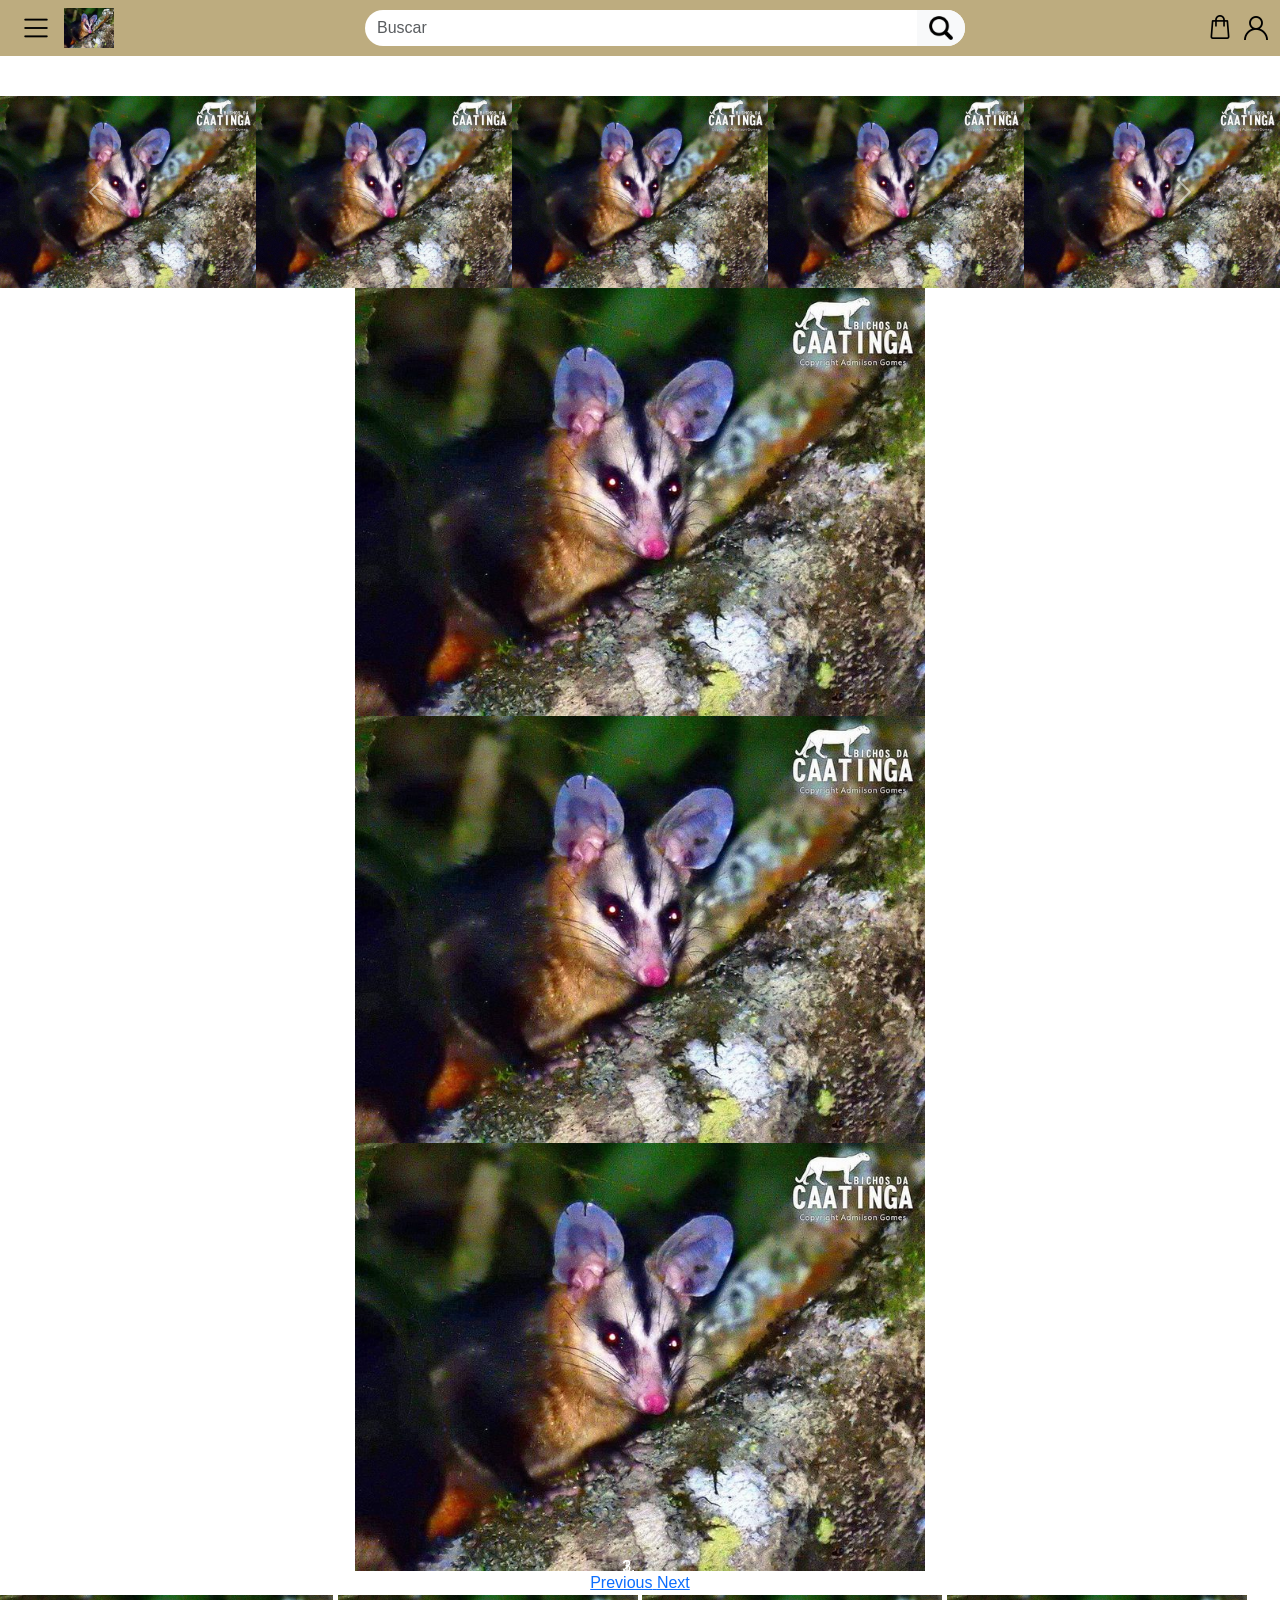
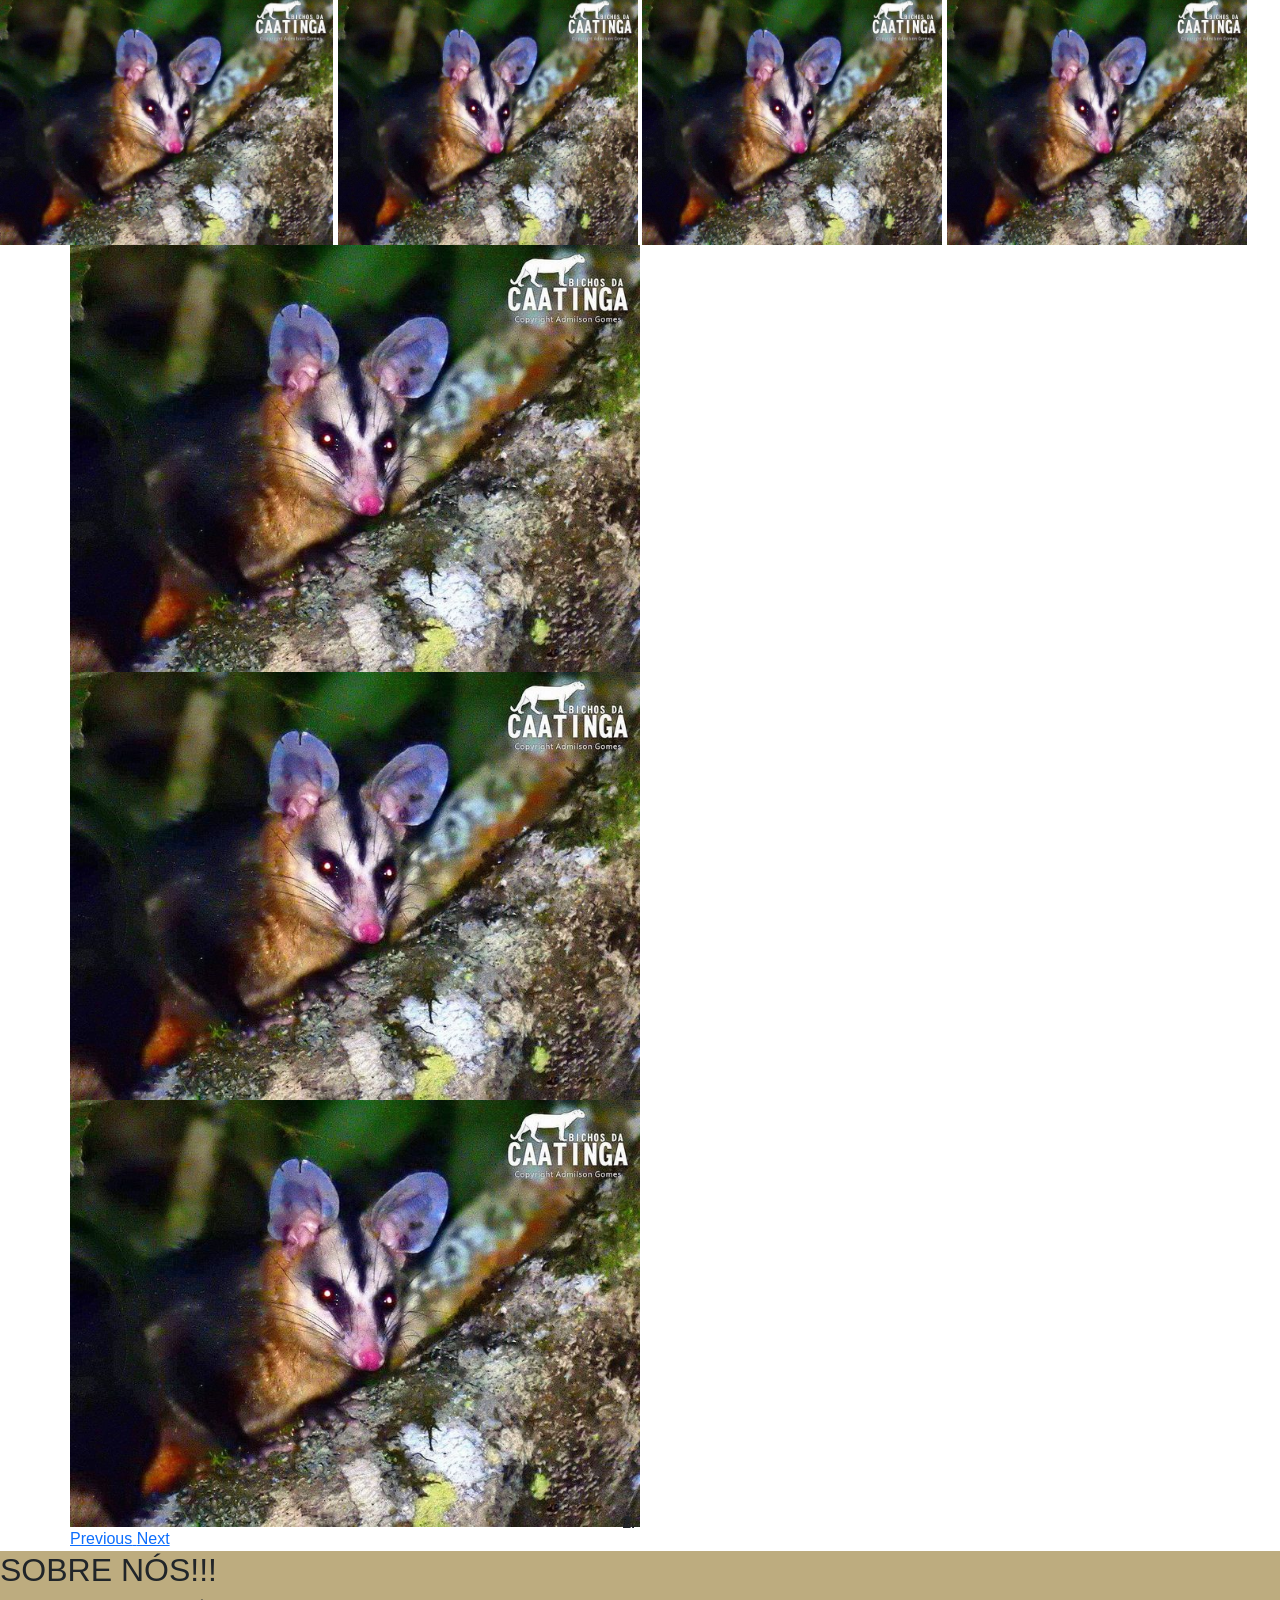
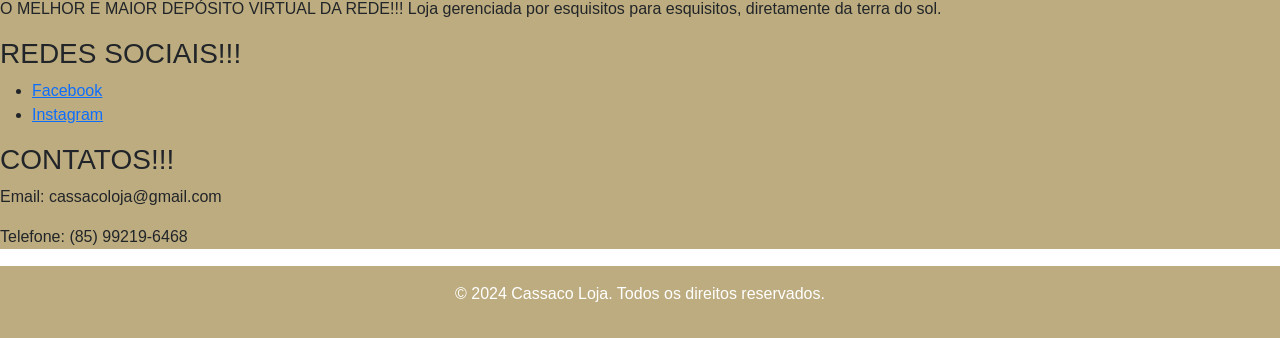
==== index.html @ dd7a1e98 "Add files via upload" ====
<!DOCTYPE html>
<html lang="pt-BR">

<head>
  <meta charset="UTF-8">
  <meta name="viewport" content="width=device-width, initial-scale=1.0">
  <title>Cassaco Loja.</title>

  <link rel="stylesheet" href="css/style.css" />

  <script src="js/script.js"></script>

  <link href="https://fonts.cdnfonts.com/css/walt-disney-script" rel="stylesheet">

  <link href="https://cdn.jsdelivr.net/npm/bootstrap@5.3.3/dist/css/bootstrap.min.css" rel="stylesheet" integrity="sha384-QWTKZyjpPEjISv5WaRU9OFeRpok6YctnYmDr5pNlyT2bRjXh0JMhjY6hW+ALEwIH" crossorigin="anonymous">

  <script src="https://ajax.googleapis.com/ajax/libs/jquery/3.7.1/jquery.min.js"></script>

  <script src="https://cdn.jsdelivr.net/npm/bootstrap@5.3.3/dist/js/bootstrap.bundle.min.js" integrity="sha384-YvpcrYf0tY3lHB60NNkmXc5s9fDVZLESaAA55NDzOxhy9GkcIdslK1eN7N6jIeHz" crossorigin="anonymous"></script>
</head>

<body>
  <nav class="navbar fixed-top" id="cabecalho">
    <div class="container-fluid">
      <div>
        <button class="navbar-toggler border-0" type="button" data-bs-toggle="offcanvas" data-bs-target="#offcanvasNavbar" aria-controls="offcanvasNavbar" aria-label="Toggle navigation">
          <img src="images/menu.png" alt="">
        </button>
        <a class="navbar-brand" href="#"><img src="images/casssaco.jpg" alt="CASSACO?" style="width:50px;height:40px;"></a>
      </div>
      <div class="offcanvas offcanvas-start" tabindex="-1" id="offcanvasNavbar" aria-labelledby="offcanvasNavbarLabel">
        <div class="offcanvas-header">
          <h5 class="offcanvas-title" id="offcanvasNavbarLabel">Cassaco Loja</h5>
          <button type="button" class="btn-close" data-bs-dismiss="offcanvas" aria-label="Close"></button>
        </div>
        <div class="offcanvas-body">
          <ul class="navbar-nav justify-content-end flex-grow-1 pe-3">
            <li class="nav-item">
              <a class="nav-link active" aria-current="page" href="#">Home</a>
            </li>
            <li class="nav-item">
              <a class="nav-link" href="#lancamentos">Lancamentos</a>
            </li>
            <li class="nav-item dropdown">
              <a class="nav-link dropdown-toggle" href="#produtos" role="button" data-bs-toggle="dropdown" aria-expanded="false">
                Produtos
              </a>
              <ul class="dropdown-menu">
                <li><a class="dropdown-item" href="#">Categoria 1</a></li>
                <li><a class="dropdown-item" href="#">Categoria 2</a></li>
                <li><a class="dropdown-item" href="#">Categoria 3</a></li>
                <li><a class="dropdown-item" href="#">Categoria 4</a></li>
                <li><a class="dropdown-item" href="#">Categoria 5</a></li>
              </ul>
            </li>
          </ul>
        </div>
      </div>
        <div class="justify-content-center">
          <form class="d-flex bg-white rounded-pill" id="busca" role="search">
            <input class="form-control border-0 rounded-start-pill bg-transparent" type="search" placeholder="Buscar" aria-label="Search">
            <button class="btn btn-light border-0 rounded-end-pill" type="submit"><img src="images/lupa.png" alt="Buscar" style="width: 1.5rem;"></button>
          </form>
        </div>
        <div>
          <a href="#" class="btn border-0 rounded-circle" id="sacola">
            <img src="images/sacola-de-compras.png" alt="Sacola">
          </a>
          <a href="#">
            <img src="images/login.png" alt="Login">
          </a>
        </div>
    </div>
  </nav>

  <header>
    <section id="lancamentos">
      <div id="carouselExampleAutoplaying" class="carousel slide" data-bs-ride="carousel">
        <div class="carousel-inner">
          <div class="carousel-item active">
            <div class="d-flex imagens">
              <img src="images/casssaco.jpg" class="d-block" alt="...">
              <img src="images/casssaco.jpg" class="d-block" alt="...">
              <img src="images/casssaco.jpg" class="d-block" alt="...">
              <img src="images/casssaco.jpg" class="d-block" alt="...">
              <img src="images/casssaco.jpg" class="d-block" alt="...">
            </div>
          </div>
          <div class="carousel-item">
            <img src="images/casssaco.jpg" class="d-block" alt="...">
          </div>
          <div class="carousel-item">
            <img src="images/casssaco.jpg" class="d-block" alt="...">
          </div>
        </div>
        <button class="carousel-control-prev" type="button" data-bs-target="#carouselExampleAutoplaying" data-bs-slide="prev">
          <span class="carousel-control-prev-icon" aria-hidden="true"></span>
          <span class="visually-hidden">Previous</span>
        </button>
        <button class="carousel-control-next" type="button" data-bs-target="#carouselExampleAutoplaying" data-bs-slide="next">
          <span class="carousel-control-next-icon" aria-hidden="true"></span>
          <span class="visually-hidden">Next</span>
        </button>
      </div>





      <div class="container">
        <div id="myCarousel" class="carousel slide" data-ride="carousel">
          <!-- Indicators -->
          <ol class="carousel-indicators">
            <li data-target="#myCarousel" data-slide-to="0" class="active"></li>
            <li data-target="#myCarousel" data-slide-to="1"></li>
            <li data-target="#myCarousel" data-slide-to="2"></li>
          </ol>

          <!-- Wrapper for slides -->
          <div class="carousel-inner">
            <div class="item active">
              <img
                src="images/casssaco.jpg"
                alt="CASSACO?" style="width:50%;">
            </div>

            <div class="item">
              <img src="images/casssaco.jpg" alt="CASSACO?"
                style="width:50%;">
            </div>

            <div class="item">
              <img src="images/casssaco.jpg"
                alt="CASSACO?" style="width:50%;">
            </div>
          </div>

          <!-- Left and right controls -->
          <a class="left carousel-control" href="#myCarousel" data-slide="prev">
            <span class="glyphicon glyphicon-chevron-left"></span>
            <span class="sr-only">Previous</span>
          </a>
          <a class="right carousel-control" href="#myCarousel" data-slide="next">
            <span class="glyphicon glyphicon-chevron-right"></span>
            <span class="sr-only">Next</span>
          </a>
        </div>
      </div>
    </section>
  </header>
  
  
  <section>
    <a
      href="images/casssaco.jpg"><img
        src="images/casssaco.jpg"
        alt="CASSACO?" style="height:250px;"></a>

    <a
      href="images/casssaco.jpg"><img
        src="images/casssaco.jpg"
        alt="CASSACO?" style="width:300px;height:250px;"></a>

    <a
      href="images/casssaco.jpg"><img
        src="images/casssaco.jpg"
        alt="CASSACO?" style="width:300px;height:250px;"></a>

    <a
      href="images/casssaco.jpg"><img
        src="images/casssaco.jpg"
        alt="CASSACO?" style="width:300px;height:250px;"></a>
  </section>
  
  
  <section id="produtos">
    <div class="container">
      <div id="myCarousel" class="carousel slide" data-ride="carousel">
        <!-- Indicators -->
        <ol class="carousel-indicators">
          <li data-target="#myCarousel" data-slide-to="0" class="active"></li>
          <li data-target="#myCarousel" data-slide-to="1"></li>
          <li data-target="#myCarousel" data-slide-to="2"></li>
        </ol>

        <!-- Wrapper for slides -->
        <div class="carousel-inner">
          <div class="item active">
            <img
              src="images/casssaco.jpg"
              alt="CASSACO?" style="width:50%;">
          </div>

          <div class="item">
            <img src="images/casssaco.jpg" alt="CASSACO?" style="width:50%;">
          </div>

          <div class="item">
            <img src="images/casssaco.jpg"
              alt="CASSACO?" style="width:50%;">
          </div>
        </div>

        <!-- Left and right controls -->
        <a class="left carousel-control" href="#myCarousel" data-slide="prev">
          <span class="glyphicon glyphicon-chevron-left"></span>
          <span class="sr-only">Previous</span>
        </a>
        <a class="right carousel-control" href="#myCarousel" data-slide="next">
          <span class="glyphicon glyphicon-chevron-right"></span>
          <span class="sr-only">Next</span>
        </a>
      </div>
    </div>
  </section>

  <section id="sobre-nos">
    <h2>SOBRE NÓS!!!</h2>
    <p>O MELHOR E MAIOR DEPÓSITO VIRTUAL DA REDE!!! Loja gerenciada por esquisitos para esquisitos, diretamente da terra
      do sol.</p>
    <h3>REDES SOCIAIS!!!</h3>
    <ul>
      <li><a href="" target="_blank">Facebook</a></li>
      <li><a href="" target="_blank">Instagram</a></li>
    </ul>
    <h3>CONTATOS!!!</h3>
    <p>Email: cassacoloja@gmail.com</p>
    <p>Telefone: (85) 99219-6468</p>
  </section>
  <footer>
    <p>&copy; 2024 Cassaco Loja. Todos os direitos reservados.</p>
  </footer>

</body>

</html>
---- css/style.css ----
* {
  font-family: Verdana, Geneva, Tahoma, sans-serif;
}

body {
  margin: 0%;
  padding: 0%;
  background-color: #ffff !important;
}

#cabecalho {
  background-color: #bdac7f;
}
#busca {
  width: 600px;
}

#sacola {
  padding: 8px;
  padding-top: 6px;
}

.imagens img {
  width: 256px;
}

/* nav {
  width: 100%;
  position: fixed;
  background-color: #bdac7f;
  font-size: 1rem;
  z-index: 99999;
}

nav li {
  display: inline-block;
}

nav li a {
  display: inline-block;
  color: white;
  text-decoration: none;
}

nav li a:hover {
  background-color: #bdac7f
} */

.dropdown-menu {
  position: absolute;
  box-shadow: 0 0 2px black;
  display: none;
}

.dropdown-menu a {
  display: block;
  color: black;
}

.dropdown:hover .dropdown-menu {
  display: block;
}

/* nav a {
  color: #fff;
  /* font-weight: bold;
} */

header {
  background-color: transparent;
  color: #fff;
  padding-top: 6rem;
  text-align: center;
}

section {
  margin: 0;
}

p {
  /* font-size: 2em; */
}

ul {
  /* font-size: 2em; */
}

#produtos {
  background-color: transparent;
}

#lancamentos {
  background-color: transparent;
  padding: 0;
}

#lancamentos .container {
  padding: 0;
  width: 100%;
}

#produtos .container {
  padding: 0;
  width: 100%;
}

#sobre-nos {
  background-color: #bdac7f;
}

footer {
  background-color: #bdac7f;
  color: #fff;
  text-align: center;
  padding: 1em;
  width: 100%;
  bottom: 0;
  border-top: 1px solid #ffffff;
}
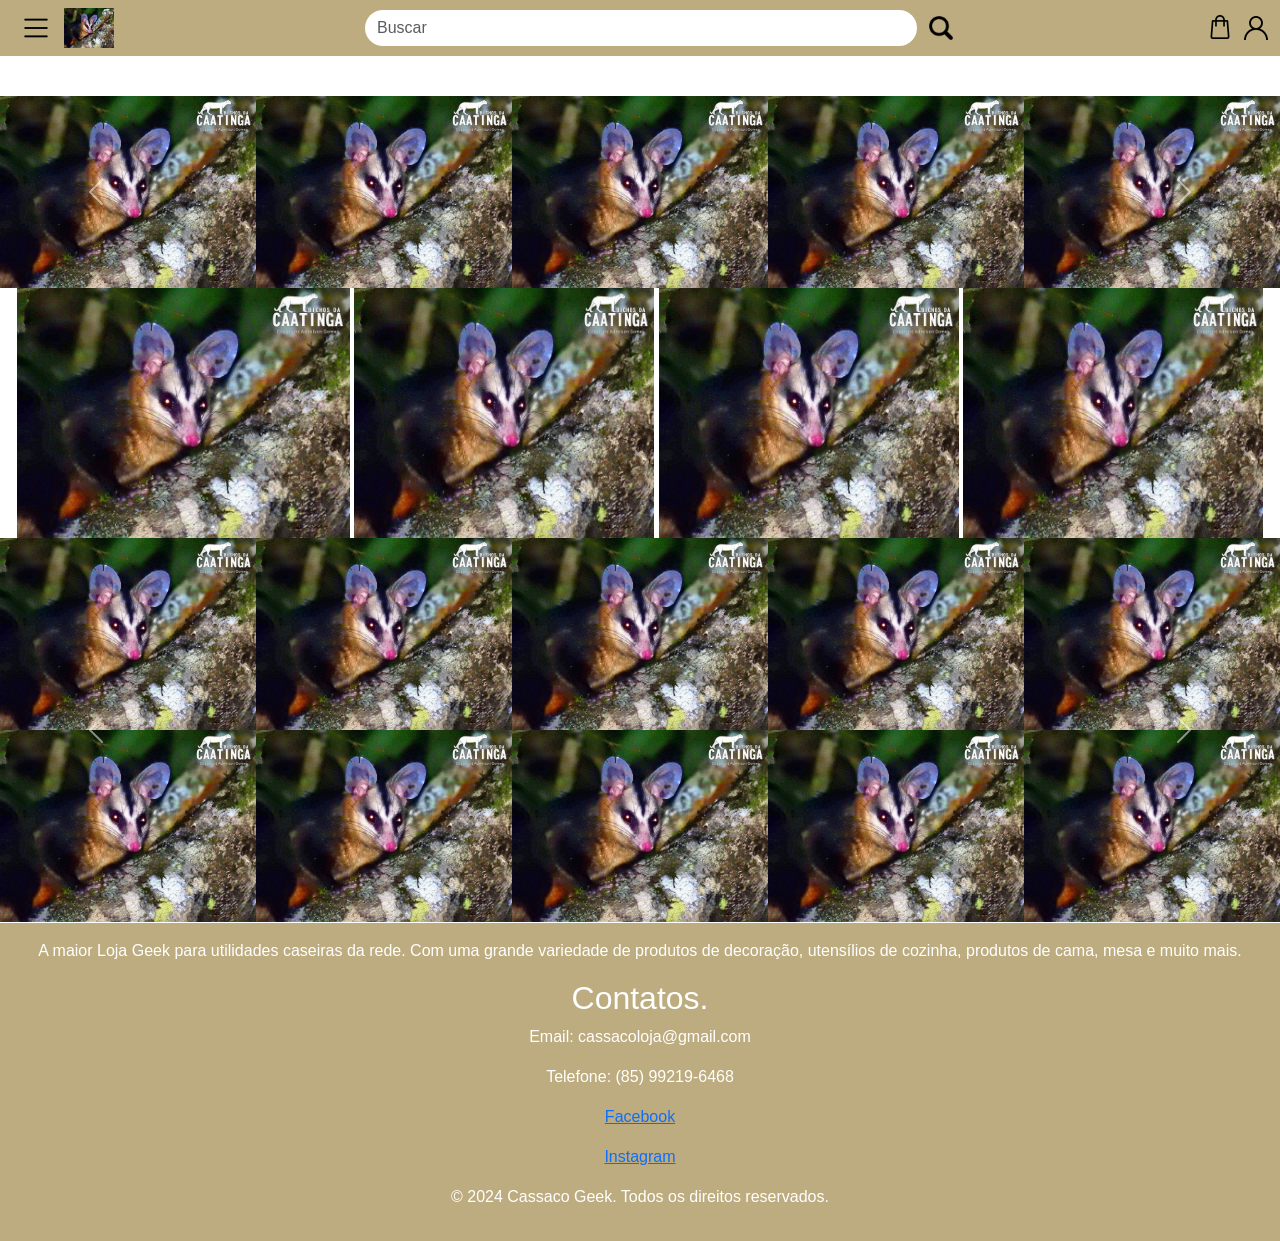
==== commit e678f76c: "Update index.html" ====
--- a/index.html
+++ b/index.html
@@ -4,13 +4,11 @@
 <head>
   <meta charset="UTF-8">
   <meta name="viewport" content="width=device-width, initial-scale=1.0">
-  <title>Cassaco Loja.</title>
+  <title>Cassaco Loj.</title>
 
   <link rel="stylesheet" href="css/style.css" />
 
   <script src="js/script.js"></script>
-
-  <link href="https://fonts.cdnfonts.com/css/walt-disney-script" rel="stylesheet">
 
   <link href="https://cdn.jsdelivr.net/npm/bootstrap@5.3.3/dist/css/bootstrap.min.css" rel="stylesheet" integrity="sha384-QWTKZyjpPEjISv5WaRU9OFeRpok6YctnYmDr5pNlyT2bRjXh0JMhjY6hW+ALEwIH" crossorigin="anonymous">
 
@@ -57,9 +55,9 @@
         </div>
       </div>
         <div class="justify-content-center">
-          <form class="d-flex bg-white rounded-pill" id="busca" role="search">
-            <input class="form-control border-0 rounded-start-pill bg-transparent" type="search" placeholder="Buscar" aria-label="Search">
-            <button class="btn btn-light border-0 rounded-end-pill" type="submit"><img src="images/lupa.png" alt="Buscar" style="width: 1.5rem;"></button>
+          <form class="d-flex bg-transparent rounded-pill" id="busca" role="search">
+            <input class="form-control border-0 rounded-pill bg-white" id="buscatext" type="search" placeholder="Buscar" aria-label="Search">
+            <button class="btn btn-light border-0 bg-transparent" id="lupabtn" type="submit"><img src="images/lupa.png" alt="Buscar" style="width: 1.5rem;"></button>
           </form>
         </div>
         <div>
@@ -74,82 +72,45 @@
   </nav>
 
   <header>
-    <section id="lancamentos">
-      <div id="carouselExampleAutoplaying" class="carousel slide" data-bs-ride="carousel">
-        <div class="carousel-inner">
-          <div class="carousel-item active">
-            <div class="d-flex imagens">
-              <img src="images/casssaco.jpg" class="d-block" alt="...">
-              <img src="images/casssaco.jpg" class="d-block" alt="...">
-              <img src="images/casssaco.jpg" class="d-block" alt="...">
-              <img src="images/casssaco.jpg" class="d-block" alt="...">
-              <img src="images/casssaco.jpg" class="d-block" alt="...">
-            </div>
-          </div>
-          <div class="carousel-item">
-            <img src="images/casssaco.jpg" class="d-block" alt="...">
-          </div>
-          <div class="carousel-item">
-            <img src="images/casssaco.jpg" class="d-block" alt="...">
-          </div>
-        </div>
-        <button class="carousel-control-prev" type="button" data-bs-target="#carouselExampleAutoplaying" data-bs-slide="prev">
-          <span class="carousel-control-prev-icon" aria-hidden="true"></span>
-          <span class="visually-hidden">Previous</span>
-        </button>
-        <button class="carousel-control-next" type="button" data-bs-target="#carouselExampleAutoplaying" data-bs-slide="next">
-          <span class="carousel-control-next-icon" aria-hidden="true"></span>
-          <span class="visually-hidden">Next</span>
-        </button>
-      </div>
-
-
-
-
-
-      <div class="container">
-        <div id="myCarousel" class="carousel slide" data-ride="carousel">
-          <!-- Indicators -->
-          <ol class="carousel-indicators">
-            <li data-target="#myCarousel" data-slide-to="0" class="active"></li>
-            <li data-target="#myCarousel" data-slide-to="1"></li>
-            <li data-target="#myCarousel" data-slide-to="2"></li>
-          </ol>
-
-          <!-- Wrapper for slides -->
-          <div class="carousel-inner">
-            <div class="item active">
-              <img
-                src="images/casssaco.jpg"
-                alt="CASSACO?" style="width:50%;">
-            </div>
-
-            <div class="item">
-              <img src="images/casssaco.jpg" alt="CASSACO?"
-                style="width:50%;">
-            </div>
-
-            <div class="item">
-              <img src="images/casssaco.jpg"
-                alt="CASSACO?" style="width:50%;">
-            </div>
-          </div>
-
-          <!-- Left and right controls -->
-          <a class="left carousel-control" href="#myCarousel" data-slide="prev">
-            <span class="glyphicon glyphicon-chevron-left"></span>
-            <span class="sr-only">Previous</span>
-          </a>
-          <a class="right carousel-control" href="#myCarousel" data-slide="next">
-            <span class="glyphicon glyphicon-chevron-right"></span>
-            <span class="sr-only">Next</span>
-          </a>
+<!--CARROSEL DE LANÇAMENTOS-->
+<section id="lancamentos">
+  <div id="carouselExampleAutoplaying" class="carousel slide" data-bs-ride="carousel">
+    <div class="carousel-inner">
+      <div class="carousel-item active">
+        <div class="d-flex imagens">
+          <img src="images/casssaco.jpg" class="d-block" alt="...">
+          <img src="images/casssaco.jpg" class="d-block" alt="...">
+          <img src="images/casssaco.jpg" class="d-block" alt="...">
+          <img src="images/casssaco.jpg" class="d-block" alt="...">
+          <img src="images/casssaco.jpg" class="d-block" alt="...">
         </div>
       </div>
-    </section>
-  </header>
-  
-  
+      <div class="carousel-item">
+        <img src="images/casssaco.jpg" class="d-block" alt="...">
+        <img src="images/casssaco.jpg" class="d-block" alt="...">
+        <img src="images/casssaco.jpg" class="d-block" alt="...">
+        <img src="images/casssaco.jpg" class="d-block" alt="...">
+        <img src="images/casssaco.jpg" class="d-block" alt="...">
+      </div>
+      <div class="carousel-item">
+        <img src="images/casssaco.jpg" class="d-block" alt="...">
+        <img src="images/casssaco.jpg" class="d-block" alt="...">
+        <img src="images/casssaco.jpg" class="d-block" alt="...">
+        <img src="images/casssaco.jpg" class="d-block" alt="...">
+        <img src="images/casssaco.jpg" class="d-block" alt="...">
+      </div>
+    </div>
+    <button class="carousel-control-prev" type="button" data-bs-target="#carouselExampleAutoplaying" data-bs-slide="prev">
+      <span class="carousel-control-prev-icon" aria-hidden="true"></span>
+      <span class="visually-hidden">Previous</span>
+    </button>
+    <button class="carousel-control-next" type="button" data-bs-target="#carouselExampleAutoplaying" data-bs-slide="next">
+      <span class="carousel-control-next-icon" aria-hidden="true"></span>
+      <span class="visually-hidden">Next</span>
+    </button>
+  </div>
+ 
+<!--IMAGENS DE OFERTAS -->
   <section>
     <a
       href="images/casssaco.jpg"><img
@@ -172,65 +133,54 @@
         alt="CASSACO?" style="width:300px;height:250px;"></a>
   </section>
   
-  
-  <section id="produtos">
-    <div class="container">
-      <div id="myCarousel" class="carousel slide" data-ride="carousel">
-        <!-- Indicators -->
-        <ol class="carousel-indicators">
-          <li data-target="#myCarousel" data-slide-to="0" class="active"></li>
-          <li data-target="#myCarousel" data-slide-to="1"></li>
-          <li data-target="#myCarousel" data-slide-to="2"></li>
-        </ol>
-
-        <!-- Wrapper for slides -->
-        <div class="carousel-inner">
-          <div class="item active">
-            <img
-              src="images/casssaco.jpg"
-              alt="CASSACO?" style="width:50%;">
-          </div>
-
-          <div class="item">
-            <img src="images/casssaco.jpg" alt="CASSACO?" style="width:50%;">
-          </div>
-
-          <div class="item">
-            <img src="images/casssaco.jpg"
-              alt="CASSACO?" style="width:50%;">
+  <!--CARROSEL DE PRODUTOS-->
+  <section id="ofertas">
+    <div id="carouselExampleAutoplaying" class="carousel slide" data-bs-ride="carousel">
+      <div class="carousel-inner">
+        <div class="carousel-item active">
+          <div class="d-flex imagens">
+            <img src="images/casssaco.jpg" class="d-block" alt="...">
+            <img src="images/casssaco.jpg" class="d-block" alt="...">
+            <img src="images/casssaco.jpg" class="d-block" alt="...">
+            <img src="images/casssaco.jpg" class="d-block" alt="...">
+            <img src="images/casssaco.jpg" class="d-block" alt="...">
           </div>
         </div>
+        <div class="d-flex imagens">
+          <img src="images/casssaco.jpg" class="d-block" alt="...">
+          <img src="images/casssaco.jpg" class="d-block" alt="...">
+          <img src="images/casssaco.jpg" class="d-block" alt="...">
+          <img src="images/casssaco.jpg" class="d-block" alt="...">
+          <img src="images/casssaco.jpg" class="d-block" alt="...">
+        </div>
+        <div class="d-flex imagens">
+          <img src="images/casssaco.jpg" class="d-block" alt="...">
+          <img src="images/casssaco.jpg" class="d-block" alt="...">
+          <img src="images/casssaco.jpg" class="d-block" alt="...">
+          <img src="images/casssaco.jpg" class="d-block" alt="...">
+          <img src="images/casssaco.jpg" class="d-block" alt="...">
+        </div>
+      </div>
+      <button class="carousel-control-prev" type="button" data-bs-target="#carouselExampleAutoplaying" data-bs-slide="prev">
+        <span class="carousel-control-prev-icon" aria-hidden="true"></span>
+        <span class="visually-hidden">Previous</span>
+      </button>
+      <button class="carousel-control-next" type="button" data-bs-target="#carouselExampleAutoplaying" data-bs-slide="next">
+        <span class="carousel-control-next-icon" aria-hidden="true"></span>
+        <span class="visually-hidden">Next</span>
+      </button>
+    </div>
 
-        <!-- Left and right controls -->
-        <a class="left carousel-control" href="#myCarousel" data-slide="prev">
-          <span class="glyphicon glyphicon-chevron-left"></span>
-          <span class="sr-only">Previous</span>
-        </a>
-        <a class="right carousel-control" href="#myCarousel" data-slide="next">
-          <span class="glyphicon glyphicon-chevron-right"></span>
-          <span class="sr-only">Next</span>
-        </a>
-      </div>
-    </div>
-  </section>
-
-  <section id="sobre-nos">
-    <h2>SOBRE NÓS!!!</h2>
-    <p>O MELHOR E MAIOR DEPÓSITO VIRTUAL DA REDE!!! Loja gerenciada por esquisitos para esquisitos, diretamente da terra
-      do sol.</p>
-    <h3>REDES SOCIAIS!!!</h3>
-    <ul>
-      <li><a href="" target="_blank">Facebook</a></li>
-      <li><a href="" target="_blank">Instagram</a></li>
-    </ul>
-    <h3>CONTATOS!!!</h3>
+  <footer>
+    <p>A maior Loja Geek para utilidades caseiras da rede. Com uma grande variedade de produtos de decoração, utensílios de cozinha, produtos de cama, mesa e muito mais.</p>
+    <h2>Contatos.</h2>
     <p>Email: cassacoloja@gmail.com</p>
     <p>Telefone: (85) 99219-6468</p>
-  </section>
-  <footer>
-    <p>&copy; 2024 Cassaco Loja. Todos os direitos reservados.</p>
+    <p><a href="" target="_blank">Facebook</a></li></p>
+    <p><a href="" target="_blank">Instagram</a></li></p>
+    <p>&copy; 2024 Cassaco Geek. Todos os direitos reservados.</p>
   </footer>
 
 </body>
 
-</html>+</html>
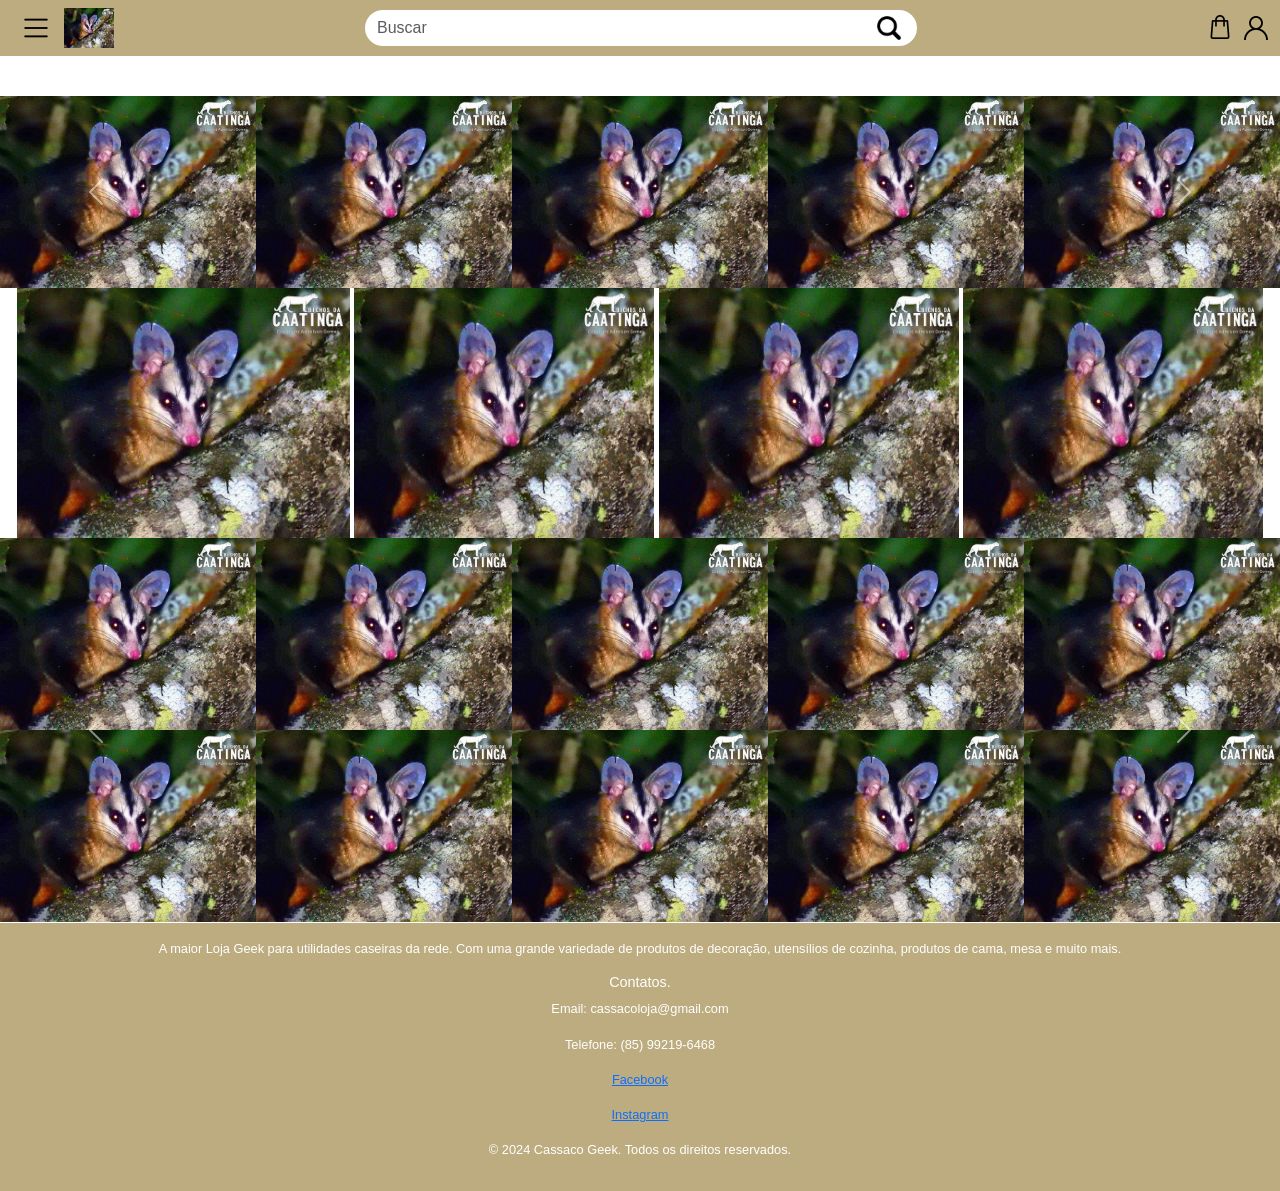
==== commit fbc4f0ef: "Update index.html" ====
--- a/index.html
+++ b/index.html
@@ -4,7 +4,7 @@
 <head>
   <meta charset="UTF-8">
   <meta name="viewport" content="width=device-width, initial-scale=1.0">
-  <title>Cassaco Loj.</title>
+  <title>Cassaco Loja.</title>
 
   <link rel="stylesheet" href="css/style.css" />
 
--- a/css/style.css
+++ b/css/style.css
@@ -1,5 +1,6 @@
 * {
   font-family: Verdana, Geneva, Tahoma, sans-serif;
+  color: #fff;
 }
 
 body {
@@ -13,6 +14,11 @@
 }
 #busca {
   width: 600px;
+}
+
+#lupabtn {
+  position: relative;
+  right: 52px;
 }
 
 #sacola {
@@ -62,23 +68,18 @@
 }
 
 /* nav a {
-  color: #fff;
   /* font-weight: bold;
 } */
 
 header {
   background-color: transparent;
-  color: #fff;
+
   padding-top: 6rem;
   text-align: center;
 }
 
 section {
   margin: 0;
-}
-
-p {
-  /* font-size: 2em; */
 }
 
 ul {
@@ -104,16 +105,19 @@
   width: 100%;
 }
 
-#sobre-nos {
-  background-color: #bdac7f;
+h2 {
+  font-size: 0.9em !important;
+
+}
+p {
+  font-size: 0.8em;
 }
 
 footer {
   background-color: #bdac7f;
-  color: #fff;
   text-align: center;
   padding: 1em;
   width: 100%;
   bottom: 0;
   border-top: 1px solid #ffffff;
-}+}
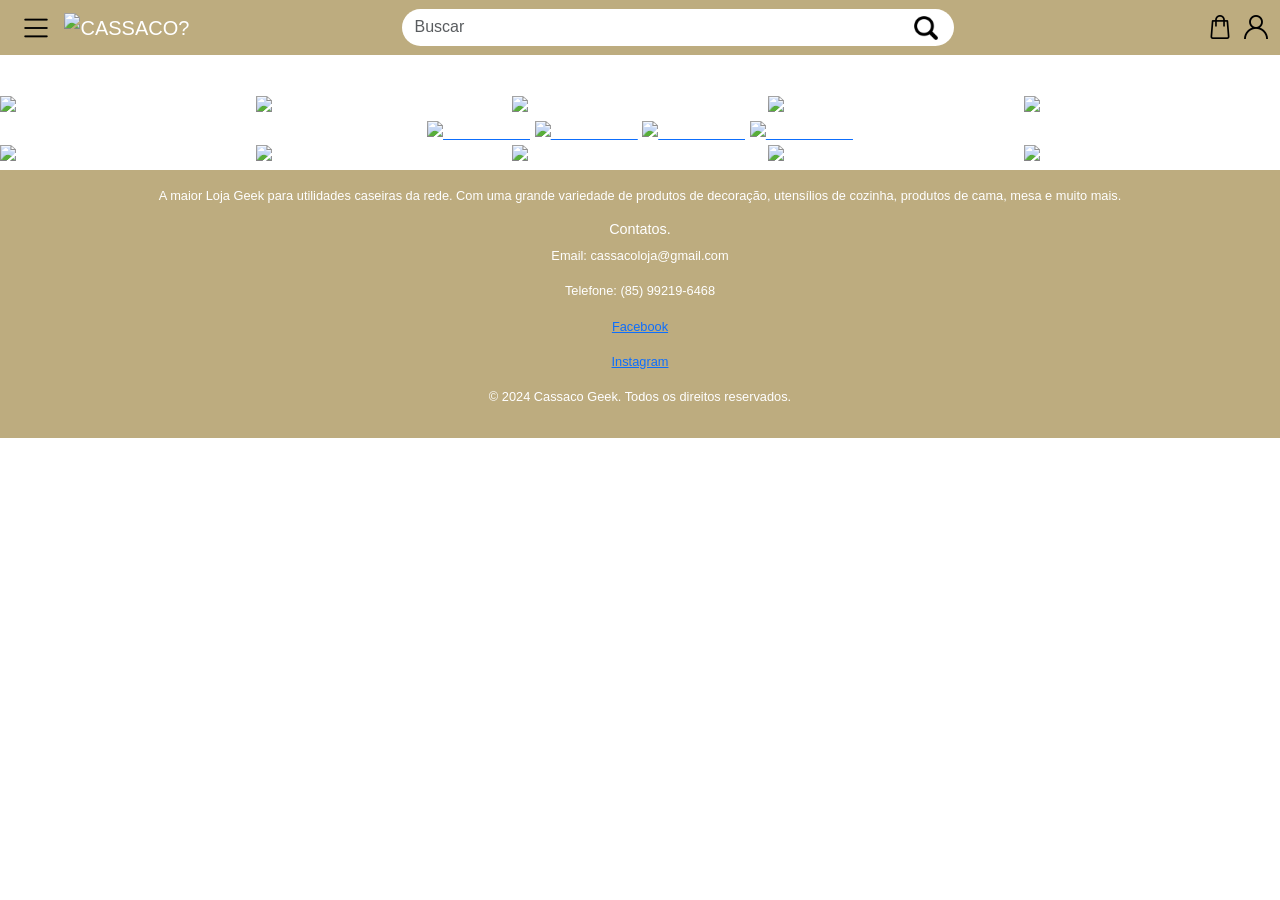
==== commit 7f1a1a55: "Update index.html" ====
--- a/index.html
+++ b/index.html
@@ -4,7 +4,7 @@
 <head>
   <meta charset="UTF-8">
   <meta name="viewport" content="width=device-width, initial-scale=1.0">
-  <title>Cassaco Loja.</title>
+  <title>Cassaco Geek.</title>
 
   <link rel="stylesheet" href="css/style.css" />
 
@@ -24,7 +24,7 @@
         <button class="navbar-toggler border-0" type="button" data-bs-toggle="offcanvas" data-bs-target="#offcanvasNavbar" aria-controls="offcanvasNavbar" aria-label="Toggle navigation">
           <img src="images/menu.png" alt="">
         </button>
-        <a class="navbar-brand" href="#"><img src="images/casssaco.jpg" alt="CASSACO?" style="width:50px;height:40px;"></a>
+        <a class="navbar-brand" href="#"><img src="images/cassaco.jpg" alt="CASSACO?" style="width:50px;height:40px;"></a>
       </div>
       <div class="offcanvas offcanvas-start" tabindex="-1" id="offcanvasNavbar" aria-labelledby="offcanvasNavbarLabel">
         <div class="offcanvas-header">
@@ -78,28 +78,31 @@
     <div class="carousel-inner">
       <div class="carousel-item active">
         <div class="d-flex imagens">
-          <img src="images/casssaco.jpg" class="d-block" alt="...">
-          <img src="images/casssaco.jpg" class="d-block" alt="...">
-          <img src="images/casssaco.jpg" class="d-block" alt="...">
-          <img src="images/casssaco.jpg" class="d-block" alt="...">
-          <img src="images/casssaco.jpg" class="d-block" alt="...">
+          <img src="images/cassaco.jpg" class="d-block" alt="...">
+          <img src="images/cassaco.jpg" class="d-block" alt="...">
+          <img src="images/cassaco.jpg" class="d-block" alt="...">
+          <img src="images/cassaco.jpg" class="d-block" alt="...">
+          <img src="images/cassaco.jpg" class="d-block" alt="...">
         </div>
       </div>
       <div class="carousel-item">
-        <img src="images/casssaco.jpg" class="d-block" alt="...">
-        <img src="images/casssaco.jpg" class="d-block" alt="...">
-        <img src="images/casssaco.jpg" class="d-block" alt="...">
-        <img src="images/casssaco.jpg" class="d-block" alt="...">
-        <img src="images/casssaco.jpg" class="d-block" alt="...">
+        <div class="d-flex imagens">
+        <img src="images/cassaco.jpg" class="d-block" alt="...">
+        <img src="images/cassaco.jpg" class="d-block" alt="...">
+        <img src="images/cassaco.jpg" class="d-block" alt="...">
+        <img src="images/cassaco.jpg" class="d-block" alt="...">
+        <img src="images/cassaco.jpg" class="d-block" alt="...">
+        </div>
       </div>
       <div class="carousel-item">
-        <img src="images/casssaco.jpg" class="d-block" alt="...">
-        <img src="images/casssaco.jpg" class="d-block" alt="...">
-        <img src="images/casssaco.jpg" class="d-block" alt="...">
-        <img src="images/casssaco.jpg" class="d-block" alt="...">
-        <img src="images/casssaco.jpg" class="d-block" alt="...">
+        <div class="d-flex imagens">
+        <img src="images/cassaco.jpg" class="d-block" alt="...">
+        <img src="images/cassaco.jpg" class="d-block" alt="...">
+        <img src="images/cassaco.jpg" class="d-block" alt="...">
+        <img src="images/cassaco.jpg" class="d-block" alt="...">
+        <img src="images/cassaco.jpg" class="d-block" alt="...">
+        </div>
       </div>
-    </div>
     <button class="carousel-control-prev" type="button" data-bs-target="#carouselExampleAutoplaying" data-bs-slide="prev">
       <span class="carousel-control-prev-icon" aria-hidden="true"></span>
       <span class="visually-hidden">Previous</span>
@@ -113,54 +116,57 @@
 <!--IMAGENS DE OFERTAS -->
   <section>
     <a
-      href="images/casssaco.jpg"><img
-        src="images/casssaco.jpg"
+      href="images/cassaco.jpg"><img
+        src="images/cassaco.jpg"
         alt="CASSACO?" style="height:250px;"></a>
 
     <a
-      href="images/casssaco.jpg"><img
-        src="images/casssaco.jpg"
+      href="images/cassaco.jpg"><img
+        src="images/cassaco.jpg"
         alt="CASSACO?" style="width:300px;height:250px;"></a>
 
     <a
-      href="images/casssaco.jpg"><img
-        src="images/casssaco.jpg"
+      href="images/cassaco.jpg"><img
+        src="images/cassaco.jpg"
         alt="CASSACO?" style="width:300px;height:250px;"></a>
 
     <a
-      href="images/casssaco.jpg"><img
-        src="images/casssaco.jpg"
+      href="images/cassaco.jpg"><img
+        src="images/cassaco.jpg"
         alt="CASSACO?" style="width:300px;height:250px;"></a>
   </section>
   
   <!--CARROSEL DE PRODUTOS-->
-  <section id="ofertas">
+  <section id="produtos">
     <div id="carouselExampleAutoplaying" class="carousel slide" data-bs-ride="carousel">
       <div class="carousel-inner">
         <div class="carousel-item active">
           <div class="d-flex imagens">
-            <img src="images/casssaco.jpg" class="d-block" alt="...">
-            <img src="images/casssaco.jpg" class="d-block" alt="...">
-            <img src="images/casssaco.jpg" class="d-block" alt="...">
-            <img src="images/casssaco.jpg" class="d-block" alt="...">
-            <img src="images/casssaco.jpg" class="d-block" alt="...">
+            <img src="images/cassaco.jpg" class="d-block" alt="...">
+            <img src="images/cassaco.jpg" class="d-block" alt="...">
+            <img src="images/cassaco.jpg" class="d-block" alt="...">
+            <img src="images/cassaco.jpg" class="d-block" alt="...">
+            <img src="images/cassaco.jpg" class="d-block" alt="...">
           </div>
         </div>
-        <div class="d-flex imagens">
-          <img src="images/casssaco.jpg" class="d-block" alt="...">
-          <img src="images/casssaco.jpg" class="d-block" alt="...">
-          <img src="images/casssaco.jpg" class="d-block" alt="...">
-          <img src="images/casssaco.jpg" class="d-block" alt="...">
-          <img src="images/casssaco.jpg" class="d-block" alt="...">
+        <div class="carousel-item">
+          <div class="d-flex imagens">
+          <img src="images/cassaco.jpg" class="d-block" alt="...">
+          <img src="images/cassaco.jpg" class="d-block" alt="...">
+          <img src="images/cassaco.jpg" class="d-block" alt="...">
+          <img src="images/cassaco.jpg" class="d-block" alt="...">
+          <img src="images/cassaco.jpg" class="d-block" alt="...">
+          </div>
         </div>
-        <div class="d-flex imagens">
-          <img src="images/casssaco.jpg" class="d-block" alt="...">
-          <img src="images/casssaco.jpg" class="d-block" alt="...">
-          <img src="images/casssaco.jpg" class="d-block" alt="...">
-          <img src="images/casssaco.jpg" class="d-block" alt="...">
-          <img src="images/casssaco.jpg" class="d-block" alt="...">
+        <div class="carousel-item">
+          <div class="d-flex imagens">
+          <img src="images/cassaco.jpg" class="d-block" alt="...">
+          <img src="images/cassaco.jpg" class="d-block" alt="...">
+          <img src="images/cassaco.jpg" class="d-block" alt="...">
+          <img src="images/cassaco.jpg" class="d-block" alt="...">
+          <img src="images/cassaco.jpg" class="d-block" alt="...">
+          </div>
         </div>
-      </div>
       <button class="carousel-control-prev" type="button" data-bs-target="#carouselExampleAutoplaying" data-bs-slide="prev">
         <span class="carousel-control-prev-icon" aria-hidden="true"></span>
         <span class="visually-hidden">Previous</span>
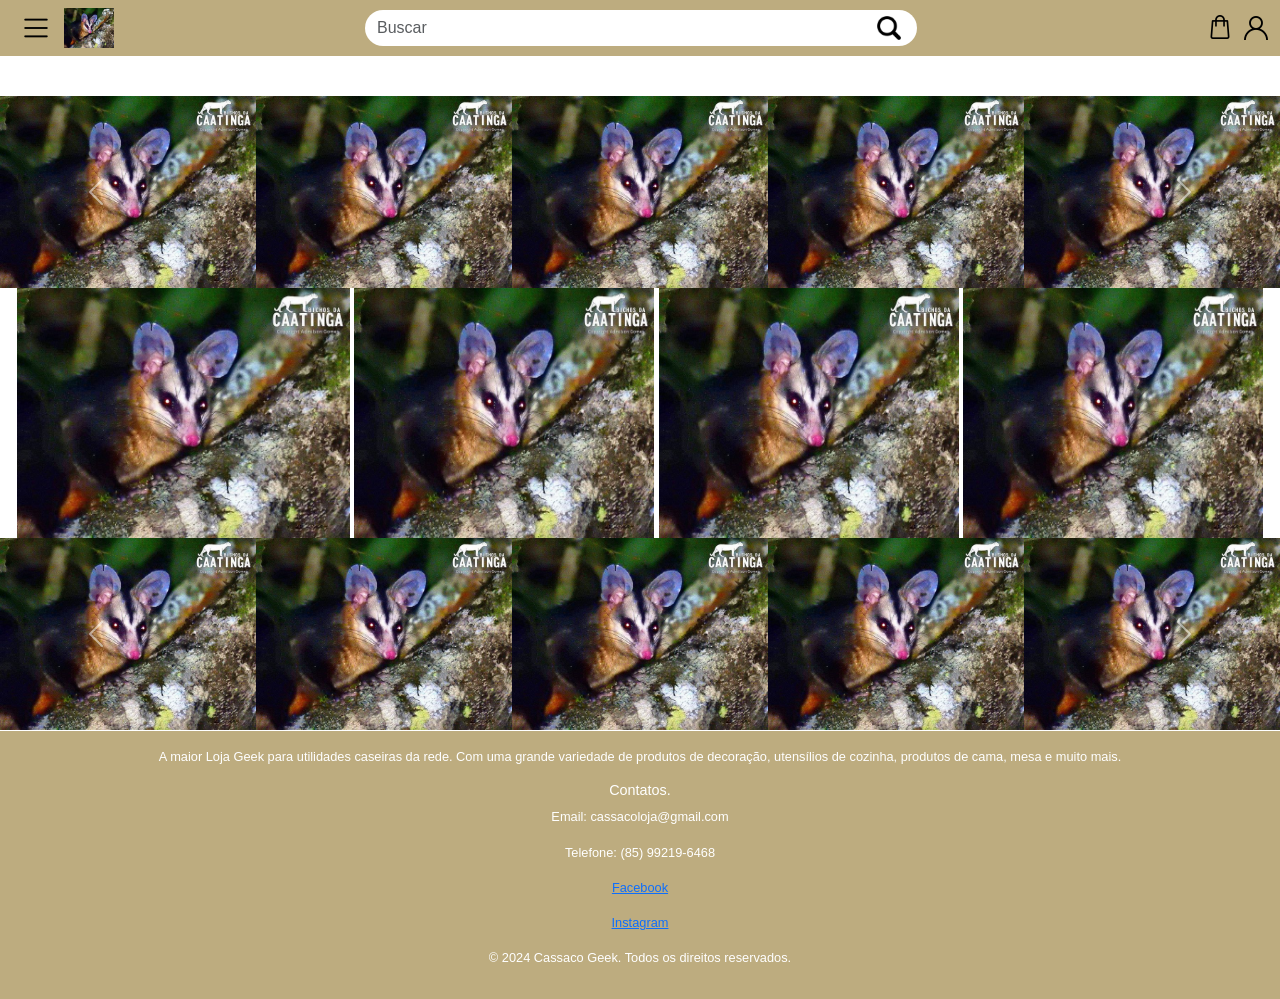
==== commit f69f5e95: "Update index.html" ====
--- a/index.html
+++ b/index.html
@@ -4,7 +4,7 @@
 <head>
   <meta charset="UTF-8">
   <meta name="viewport" content="width=device-width, initial-scale=1.0">
-  <title>Cassaco Geek.</title>
+  <title>Cassaco Geek</title>
 
   <link rel="stylesheet" href="css/style.css" />
 
@@ -34,10 +34,10 @@
         <div class="offcanvas-body">
           <ul class="navbar-nav justify-content-end flex-grow-1 pe-3">
             <li class="nav-item">
-              <a class="nav-link active" aria-current="page" href="#">Home</a>
+              <a class="nav-link active" aria-current="page" href="#">Início</a>
             </li>
             <li class="nav-item">
-              <a class="nav-link" href="#lancamentos">Lancamentos</a>
+              <a class="nav-link" href="#lancamentos">Lançamentos</a>
             </li>
             <li class="nav-item dropdown">
               <a class="nav-link dropdown-toggle" href="#produtos" role="button" data-bs-toggle="dropdown" aria-expanded="false">
@@ -54,129 +54,107 @@
           </ul>
         </div>
       </div>
-        <div class="justify-content-center">
-          <form class="d-flex bg-transparent rounded-pill" id="busca" role="search">
-            <input class="form-control border-0 rounded-pill bg-white" id="buscatext" type="search" placeholder="Buscar" aria-label="Search">
-            <button class="btn btn-light border-0 bg-transparent" id="lupabtn" type="submit"><img src="images/lupa.png" alt="Buscar" style="width: 1.5rem;"></button>
-          </form>
-        </div>
-        <div>
-          <a href="#" class="btn border-0 rounded-circle" id="sacola">
-            <img src="images/sacola-de-compras.png" alt="Sacola">
-          </a>
-          <a href="#">
-            <img src="images/login.png" alt="Login">
-          </a>
-        </div>
+      <div class="justify-content-center">
+        <form class="d-flex bg-transparent rounded-pill" id="busca" role="search">
+          <input class="form-control border-0 rounded-pill bg-white" id="buscatext" type="search" placeholder="Buscar" aria-label="Search">
+          <button class="btn btn-light border-0 bg-transparent" id="lupabtn" type="submit"><img src="images/lupa.png" alt="Buscar" style="width: 1.5rem;"></button>
+        </form>
+      </div>
+      <div>
+        <a href="#" class="btn border-0 rounded-circle" id="sacola">
+          <img src="images/sacola-de-compras.png" alt="Sacola">
+        </a>
+        <a href="#">
+          <img src="images/login.png" alt="Login">
+        </a>
+      </div>
     </div>
   </nav>
 
   <header>
-<!--CARROSEL DE LANÇAMENTOS-->
-<section id="lancamentos">
-  <div id="carouselExampleAutoplaying" class="carousel slide" data-bs-ride="carousel">
-    <div class="carousel-inner">
-      <div class="carousel-item active">
-        <div class="d-flex imagens">
-          <img src="images/cassaco.jpg" class="d-block" alt="...">
-          <img src="images/cassaco.jpg" class="d-block" alt="...">
-          <img src="images/cassaco.jpg" class="d-block" alt="...">
-          <img src="images/cassaco.jpg" class="d-block" alt="...">
-          <img src="images/cassaco.jpg" class="d-block" alt="...">
-        </div>
-      </div>
-      <div class="carousel-item">
-        <div class="d-flex imagens">
-        <img src="images/cassaco.jpg" class="d-block" alt="...">
-        <img src="images/cassaco.jpg" class="d-block" alt="...">
-        <img src="images/cassaco.jpg" class="d-block" alt="...">
-        <img src="images/cassaco.jpg" class="d-block" alt="...">
-        <img src="images/cassaco.jpg" class="d-block" alt="...">
-        </div>
-      </div>
-      <div class="carousel-item">
-        <div class="d-flex imagens">
-        <img src="images/cassaco.jpg" class="d-block" alt="...">
-        <img src="images/cassaco.jpg" class="d-block" alt="...">
-        <img src="images/cassaco.jpg" class="d-block" alt="...">
-        <img src="images/cassaco.jpg" class="d-block" alt="...">
-        <img src="images/cassaco.jpg" class="d-block" alt="...">
-        </div>
-      </div>
-    <button class="carousel-control-prev" type="button" data-bs-target="#carouselExampleAutoplaying" data-bs-slide="prev">
-      <span class="carousel-control-prev-icon" aria-hidden="true"></span>
-      <span class="visually-hidden">Previous</span>
-    </button>
-    <button class="carousel-control-next" type="button" data-bs-target="#carouselExampleAutoplaying" data-bs-slide="next">
-      <span class="carousel-control-next-icon" aria-hidden="true"></span>
-      <span class="visually-hidden">Next</span>
-    </button>
-  </div>
- 
-<!--IMAGENS DE OFERTAS -->
-  <section>
-    <a
-      href="images/cassaco.jpg"><img
-        src="images/cassaco.jpg"
-        alt="CASSACO?" style="height:250px;"></a>
-
-    <a
-      href="images/cassaco.jpg"><img
-        src="images/cassaco.jpg"
-        alt="CASSACO?" style="width:300px;height:250px;"></a>
-
-    <a
-      href="images/cassaco.jpg"><img
-        src="images/cassaco.jpg"
-        alt="CASSACO?" style="width:300px;height:250px;"></a>
-
-    <a
-      href="images/cassaco.jpg"><img
-        src="images/cassaco.jpg"
-        alt="CASSACO?" style="width:300px;height:250px;"></a>
-  </section>
-  
-  <!--CARROSEL DE PRODUTOS-->
-  <section id="produtos">
-    <div id="carouselExampleAutoplaying" class="carousel slide" data-bs-ride="carousel">
-      <div class="carousel-inner">
-        <div class="carousel-item active">
-          <div class="d-flex imagens">
-            <img src="images/cassaco.jpg" class="d-block" alt="...">
-            <img src="images/cassaco.jpg" class="d-block" alt="...">
-            <img src="images/cassaco.jpg" class="d-block" alt="...">
-            <img src="images/cassaco.jpg" class="d-block" alt="...">
-            <img src="images/cassaco.jpg" class="d-block" alt="...">
+    <!--CARROSSEL DE LANÇAMENTOS-->
+    <section id="lancamentos">
+      <div id="carouselExampleAutoplaying" class="carousel slide" data-bs-ride="carousel">
+        <div class="carousel-inner">
+          <div class="carousel-item active">
+            <div class="d-flex imagens">
+              <img src="images/cassaco.jpg" class="d-block" alt="...">
+              <img src="images/cassaco.jpg" class="d-block" alt="...">
+              <img src="images/cassaco.jpg" class="d-block" alt="...">
+              <img src="images/cassaco.jpg" class="d-block" alt="...">
+              <img src="images/cassaco.jpg" class="d-block" alt="...">
+            </div>
+          </div>
+          <div class="carousel-item">
+            <div class="d-flex imagens">
+              <img src="images/cassaco.jpg" class="d-block" alt="...">
+              <img src="images/cassaco.jpg" class="d-block" alt="...">
+              <img src="images/cassaco.jpg" class="d-block" alt="...">
+              <img src="images/cassaco.jpg" class="d-block" alt="...">
+              <img src="images/cassaco.jpg" class="d-block" alt="...">
+            </div>
+          </div>
+          <div class="carousel-item">
+            <div class="d-flex imagens">
+              <img src="images/cassaco.jpg" class="d-block" alt="...">    
+              <img src="images/cassaco.jpg" class="d-block" alt="...">
+              <img src="images/cassaco.jpg" class="d-block" alt="...">
+              <img src="images/cassaco.jpg" class="d-block" alt="...">
+              <img src="images/cassaco.jpg" class="d-block" alt="...">
+            </div>
           </div>
         </div>
-        <div class="carousel-item">
-          <div class="d-flex imagens">
-          <img src="images/cassaco.jpg" class="d-block" alt="...">
-          <img src="images/cassaco.jpg" class="d-block" alt="...">
-          <img src="images/cassaco.jpg" class="d-block" alt="...">
-          <img src="images/cassaco.jpg" class="d-block" alt="...">
-          <img src="images/cassaco.jpg" class="d-block" alt="...">
+        <button class="carousel-control-prev" type="button" data-bs-target="#carouselExampleAutoplaying" data-bs-slide="prev">
+          <span class="carousel-control-prev-icon" aria-hidden="true"></span>
+          <span class="visually-hidden">Previous</span>
+        </button>
+        <button class="carousel-control-next" type="button" data-bs-target="#carouselExampleAutoplaying" data-bs-slide="next">
+          <span class="carousel-control-next-icon" aria-hidden="true"></span>
+          <span class="visually-hidden">Next</span>
+        </button>
+      </div>
+    </section>
+
+    <!--IMAGENS DE OFERTAS-->
+    <section>
+      <a href="images/cassaco.jpg"><img src="images/cassaco.jpg" alt="CASSACO?" style="height:250px;"></a>
+      <a href="images/cassaco.jpg"><img src="images/cassaco.jpg" alt="CASSACO?" style="width:300px;height:250px;"></a>
+      <a href="images/cassaco.jpg"><img src="images/cassaco.jpg" alt="CASSACO?" style="width:300px;height:250px;"></a>
+      <a href="images/cassaco.jpg"><img src="images/cassaco.jpg" alt="CASSACO?" style="width:300px;height:250px;"></a>
+    </section>
+
+    <!--CARROSSEL DE PRODUTOS-->
+    <section id="produtos">
+      <div id="carouselExampleAutoplaying2" class="carousel slide" data-bs-ride="carousel">
+        <div class="carousel-inner">
+          <div class="carousel-item active">
+            <div class="d-flex imagens">
+              <img src="images/cassaco.jpg" class="d-block" alt="...">
+              <img src="images/cassaco.jpg" class="d-block" alt="...">
+              <img src="images/cassaco.jpg" class="d-block" alt="...">
+              <img src="images/cassaco.jpg" class="d-block" alt="...">
+              <img src="images/cassaco.jpg" class="d-block" alt="...">
+            </div>
           </div>
-        </div>
-        <div class="carousel-item">
-          <div class="d-flex imagens">
-          <img src="images/cassaco.jpg" class="d-block" alt="...">
-          <img src="images/cassaco.jpg" class="d-block" alt="...">
-          <img src="images/cassaco.jpg" class="d-block" alt="...">
-          <img src="images/cassaco.jpg" class="d-block" alt="...">
-          <img src="images/cassaco.jpg" class="d-block" alt="...">
+          <div class="carousel-item">
+            <div class="d-flex imagens">
+              <img src="images/cassaco.jpg" class="d-block" alt="...">
+              <img src="images/cassaco.jpg" class="d-block" alt="...">
+              <img src="images/cassaco.jpg" class="d-block" alt="...">
+              <img src="images/cassaco.jpg" class="d-block" alt="...">
+              <img src="images/cassaco.jpg" class="d-block" alt="...">
+            </div>
           </div>
-        </div>
-      <button class="carousel-control-prev" type="button" data-bs-target="#carouselExampleAutoplaying" data-bs-slide="prev">
-        <span class="carousel-control-prev-icon" aria-hidden="true"></span>
-        <span class="visually-hidden">Previous</span>
-      </button>
-      <button class="carousel-control-next" type="button" data-bs-target="#carouselExampleAutoplaying" data-bs-slide="next">
-        <span class="carousel-control-next-icon" aria-hidden="true"></span>
-        <span class="visually-hidden">Next</span>
-      </button>
-    </div>
-
+       <button class="carousel-control-prev" type="button" data-bs-target="#carouselExampleAutoplaying2" data-bs-slide="prev">
+          <span class="carousel-control-prev-icon" aria-hidden="true"></span>
+          <span class="visually-hidden">Previous</span>
+        </button>
+        <button class="carousel-control-next" type="button" data-bs-target="#carouselExampleAutoplaying2" data-bs-slide="next">
+          <span class="carousel-control-next-icon" aria-hidden="true"></span>
+          <span class="visually-hidden">Next</span>
+        </button>
+      </div>
+    </section>
   <footer>
     <p>A maior Loja Geek para utilidades caseiras da rede. Com uma grande variedade de produtos de decoração, utensílios de cozinha, produtos de cama, mesa e muito mais.</p>
     <h2>Contatos.</h2>
@@ -189,4 +167,4 @@
 
 </body>
 
-</html>
+                                                 </html>
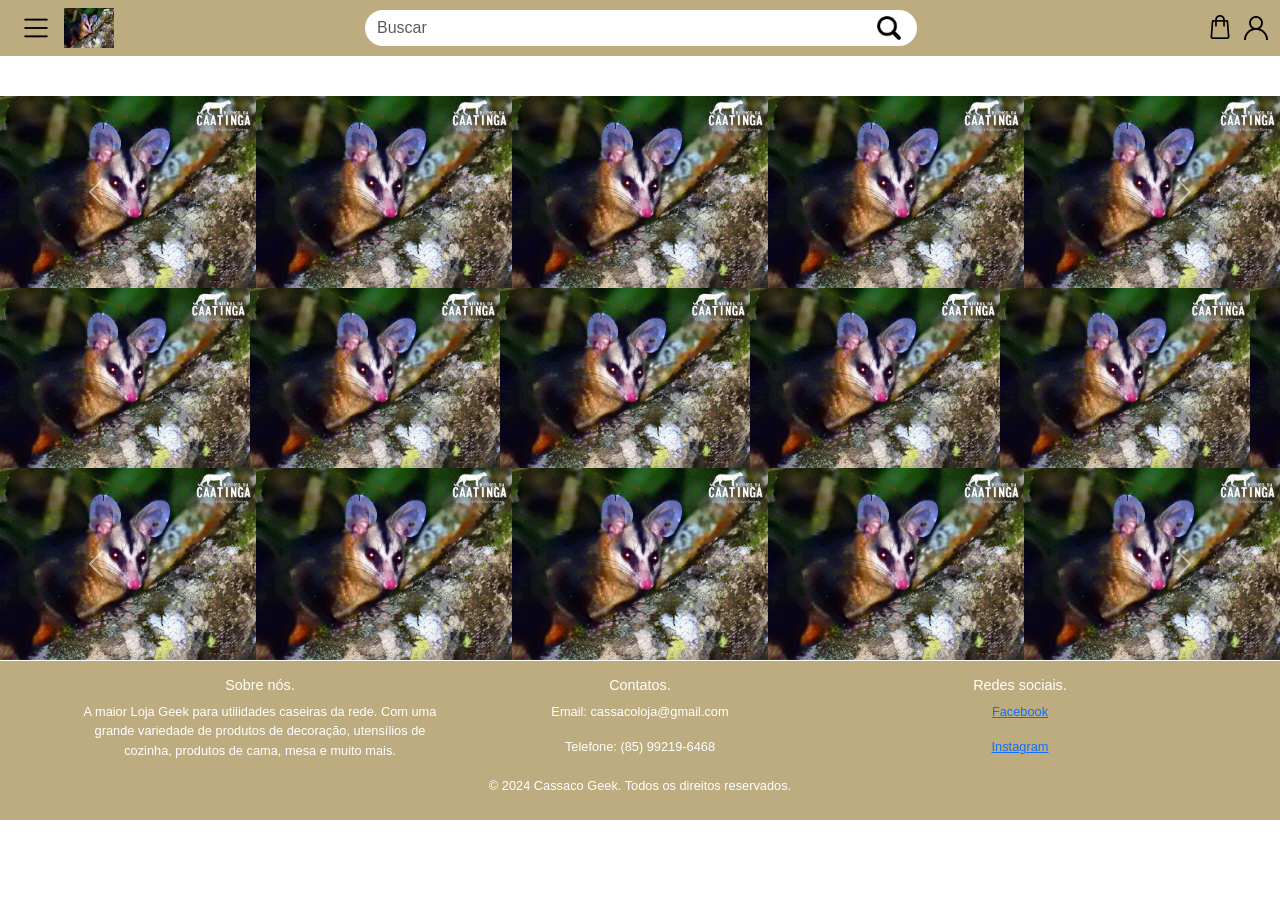
==== commit 8b84e8a7: "Update index.html" ====
--- a/index.html
+++ b/index.html
@@ -82,7 +82,8 @@
               <img src="images/cassaco.jpg" class="d-block" alt="...">
               <img src="images/cassaco.jpg" class="d-block" alt="...">
               <img src="images/cassaco.jpg" class="d-block" alt="...">
-              <img src="images/cassaco.jpg" class="d-block" alt="...">
+              <img src="images/cassaco.jpg" class="d-block" alt="...">        
+               <img src="images/cassaco.jpg" class="d-block" alt="...">
             </div>
           </div>
           <div class="carousel-item">
@@ -91,16 +92,18 @@
               <img src="images/cassaco.jpg" class="d-block" alt="...">
               <img src="images/cassaco.jpg" class="d-block" alt="...">
               <img src="images/cassaco.jpg" class="d-block" alt="...">
-              <img src="images/cassaco.jpg" class="d-block" alt="...">
+              <img src="images/cassaco.jpg" class="d-block" alt="...">        
+               <img src="images/cassaco.jpg" class="d-block" alt="..."> class="d-block" alt="...">
             </div>
           </div>
           <div class="carousel-item">
             <div class="d-flex imagens">
-              <img src="images/cassaco.jpg" class="d-block" alt="...">    
               <img src="images/cassaco.jpg" class="d-block" alt="...">
               <img src="images/cassaco.jpg" class="d-block" alt="...">
               <img src="images/cassaco.jpg" class="d-block" alt="...">
               <img src="images/cassaco.jpg" class="d-block" alt="...">
+              <img src="images/cassaco.jpg" class="d-block" alt="...">        
+               <img src="images/cassaco.jpg" class="d-block" alt="...">
             </div>
           </div>
         </div>
@@ -116,11 +119,15 @@
     </section>
 
     <!--IMAGENS DE OFERTAS-->
-    <section>
-      <a href="images/cassaco.jpg"><img src="images/cassaco.jpg" alt="CASSACO?" style="height:250px;"></a>
-      <a href="images/cassaco.jpg"><img src="images/cassaco.jpg" alt="CASSACO?" style="width:300px;height:250px;"></a>
-      <a href="images/cassaco.jpg"><img src="images/cassaco.jpg" alt="CASSACO?" style="width:300px;height:250px;"></a>
-      <a href="images/cassaco.jpg"><img src="images/cassaco.jpg" alt="CASSACO?" style="width:300px;height:250px;"></a>
+    <section id="ofertas">
+         <section class="d-flex imagens">
+      <a href="images/cassaco.jpg"><img src="images/cassaco.jpg" alt="CASSACO?" style="width:250px;height:180px;"></a>
+      <a href="images/cassaco.jpg"><img src="images/cassaco.jpg" alt="CASSACO?" style="width:250px;height:180px;"></a>
+      <a href="images/cassaco.jpg"><img src="images/cassaco.jpg" alt="CASSACO?" style="width:250px;height:180px;"></a>
+      <a href="images/cassaco.jpg"><img src="images/cassaco.jpg" alt="CASSACO?" style="width:250px;height:180px;"></a>
+      <a href="images/cassaco.jpg"><img src="images/cassaco.jpg" alt="CASSACO?" style="width:250px;height:180px;"></a>
+      <a href="images/cassaco.jpg"><img src="images/cassaco.jpg" alt="CASSACO?" style="width:250px;height:180px;"></a>
+      </section>
     </section>
 
     <!--CARROSSEL DE PRODUTOS-->
@@ -129,11 +136,12 @@
         <div class="carousel-inner">
           <div class="carousel-item active">
             <div class="d-flex imagens">
+               <img src="images/cassaco.jpg" class="d-block" alt="...">
               <img src="images/cassaco.jpg" class="d-block" alt="...">
               <img src="images/cassaco.jpg" class="d-block" alt="...">
               <img src="images/cassaco.jpg" class="d-block" alt="...">
-              <img src="images/cassaco.jpg" class="d-block" alt="...">
-              <img src="images/cassaco.jpg" class="d-block" alt="...">
+              <img src="images/cassaco.jpg" class="d-block" alt="...">        
+               <img src="images/cassaco.jpg" class="d-block" alt="..."> class="d-block" alt="cassaco?">
             </div>
           </div>
           <div class="carousel-item">
@@ -142,7 +150,8 @@
               <img src="images/cassaco.jpg" class="d-block" alt="...">
               <img src="images/cassaco.jpg" class="d-block" alt="...">
               <img src="images/cassaco.jpg" class="d-block" alt="...">
-              <img src="images/cassaco.jpg" class="d-block" alt="...">
+              <img src="images/cassaco.jpg" class="d-block" alt="...">        
+               <img src="images/cassaco.jpg" class="d-block" alt="...">
             </div>
           </div>
        <button class="carousel-control-prev" type="button" data-bs-target="#carouselExampleAutoplaying2" data-bs-slide="prev">
@@ -156,15 +165,27 @@
       </div>
     </section>
   <footer>
-    <p>A maior Loja Geek para utilidades caseiras da rede. Com uma grande variedade de produtos de decoração, utensílios de cozinha, produtos de cama, mesa e muito mais.</p>
-    <h2>Contatos.</h2>
-    <p>Email: cassacoloja@gmail.com</p>
-    <p>Telefone: (85) 99219-6468</p>
-    <p><a href="" target="_blank">Facebook</a></li></p>
-    <p><a href="" target="_blank">Instagram</a></li></p>
-    <p>&copy; 2024 Cassaco Geek. Todos os direitos reservados.</p>
+    <div class="container">
+      <div class="row">
+        <div class="col-sm">
+          <h2>Sobre nós.</h2>
+          <p>A maior Loja Geek para utilidades caseiras da rede. Com uma grande variedade de produtos de decoração, utensílios de cozinha, produtos de cama, mesa e muito mais.</p>
+        </div>
+        <div class="col-sm">
+          <h2>Contatos.</h2>
+          <p>Email: cassacoloja@gmail.com</p>
+          <p>Telefone: (85) 99219-6468</p>
+        </div>
+        <div class="col-sm">
+          <h2>Redes sociais.</h2>
+          <p><a href="" target="_blank">Facebook</a></li></p>
+          <p><a href="" target="_blank">Instagram</a></li></p>
+        </div>
+        <p>&copy; 2024 Cassaco Geek. Todos os direitos reservados.</p>
+      </div>
+    </div>
   </footer>
 
 </body>
 
-                                                 </html>
+</html>
--- a/css/style.css
+++ b/css/style.css
@@ -82,10 +82,6 @@
   margin: 0;
 }
 
-ul {
-  /* font-size: 2em; */
-}
-
 #produtos {
   background-color: transparent;
 }
@@ -97,27 +93,30 @@
 
 #lancamentos .container {
   padding: 0;
-  width: 100%;
+/*   width: 100%; */
+  position: relative;
+  right: 50px;
 }
 
 #produtos .container {
   padding: 0;
-  width: 100%;
+/*   width: 100%; */
 }
 
 h2 {
-  font-size: 0.9em !important;
+  font-size: 0.9rem !important;
 
 }
 p {
-  font-size: 0.8em;
+  font-size: 0.8rem;
 }
 
 footer {
   background-color: #bdac7f;
   text-align: center;
-  padding: 1em;
+  padding: 1rem;
   width: 100%;
-  bottom: 0;
+  height: 10rem;
+  position: relative;
   border-top: 1px solid #ffffff;
 }
